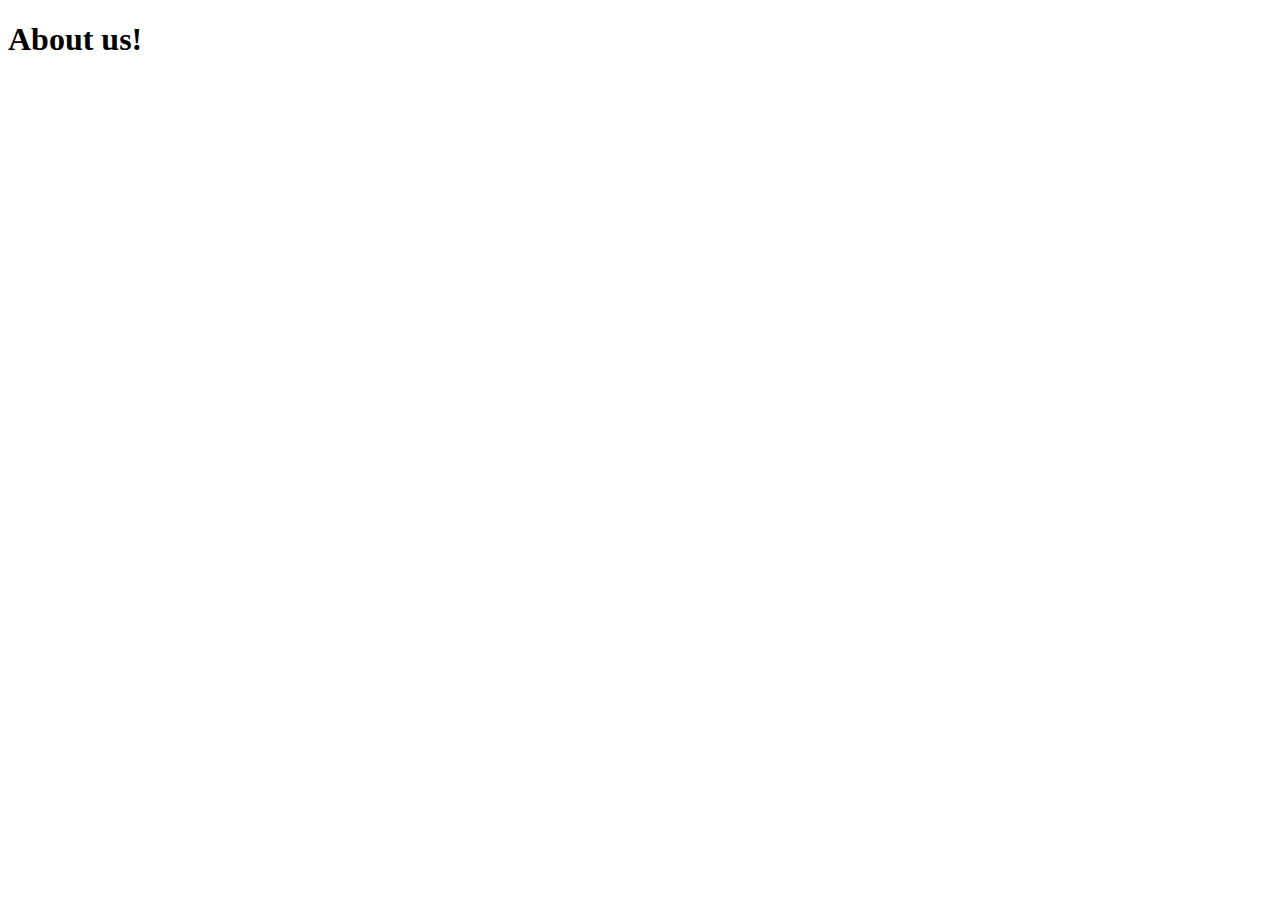
==== about.html @ 8cbda413 "videos 1-2" ====
<!DOCTYPE html>
<html>
    <head>
        <!--Metadata/title. Extra info. None gets rendered-->
        <title>Learning HTML</title>
    </head>
    <body>
        <h1>About us!</h1>

    </body>
</html>
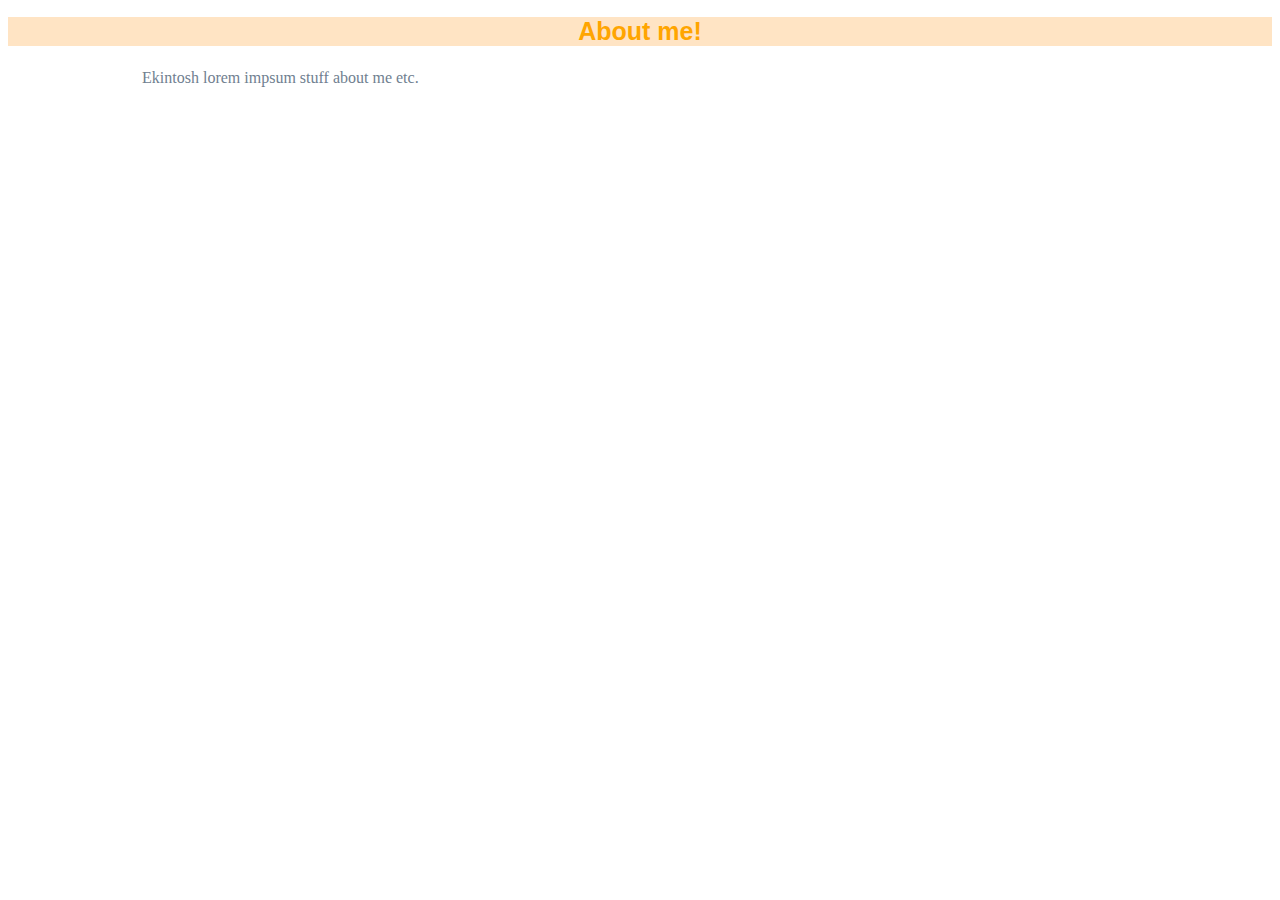
==== commit 2284d41f: "video 4: css 1" ====
--- a/about.html
+++ b/about.html
@@ -1,11 +1,14 @@
 <!DOCTYPE html>
 <html>
     <head>
+        <link rel="stylesheet" href="styles.css">
         <!--Metadata/title. Extra info. None gets rendered-->
         <title>Learning HTML</title>
     </head>
     <body>
-        <h1>About us!</h1>
+
+        <h1>About me!</h1>
+        <p>Ekintosh lorem impsum stuff about me etc.</p>
 
     </body>
 </html>--- a/styles.css
+++ b/styles.css
@@ -0,0 +1,35 @@
+h1 {
+    color: orange;
+    background-color: bisque;
+    font-size: 25px;
+    text-decoration: none;
+    font-family: arial;
+    text-align: center;
+}
+h2 {
+    letter-spacing: 30px;
+
+}
+p {
+    color: slategray;
+    text-align: right;
+    line-height: 30px;
+    column-count: 3;
+    column-gap: 60;
+}
+/* ul {
+    border-width: 4px;
+    border-style: solid;
+    border-color: brown;   
+} */
+ul {
+    /* border: 4px solid crimson; */
+    border-bottom: 4px solid crimson;
+    border-left: 8px dashed crimson;
+    border-right: 1px dotted crimson;
+}
+li {
+    list-style-type: circle;
+    /* text-shadow: 2px 2px lightblue; */
+    text-shadow: 2px 2px #E9E9E9;
+}